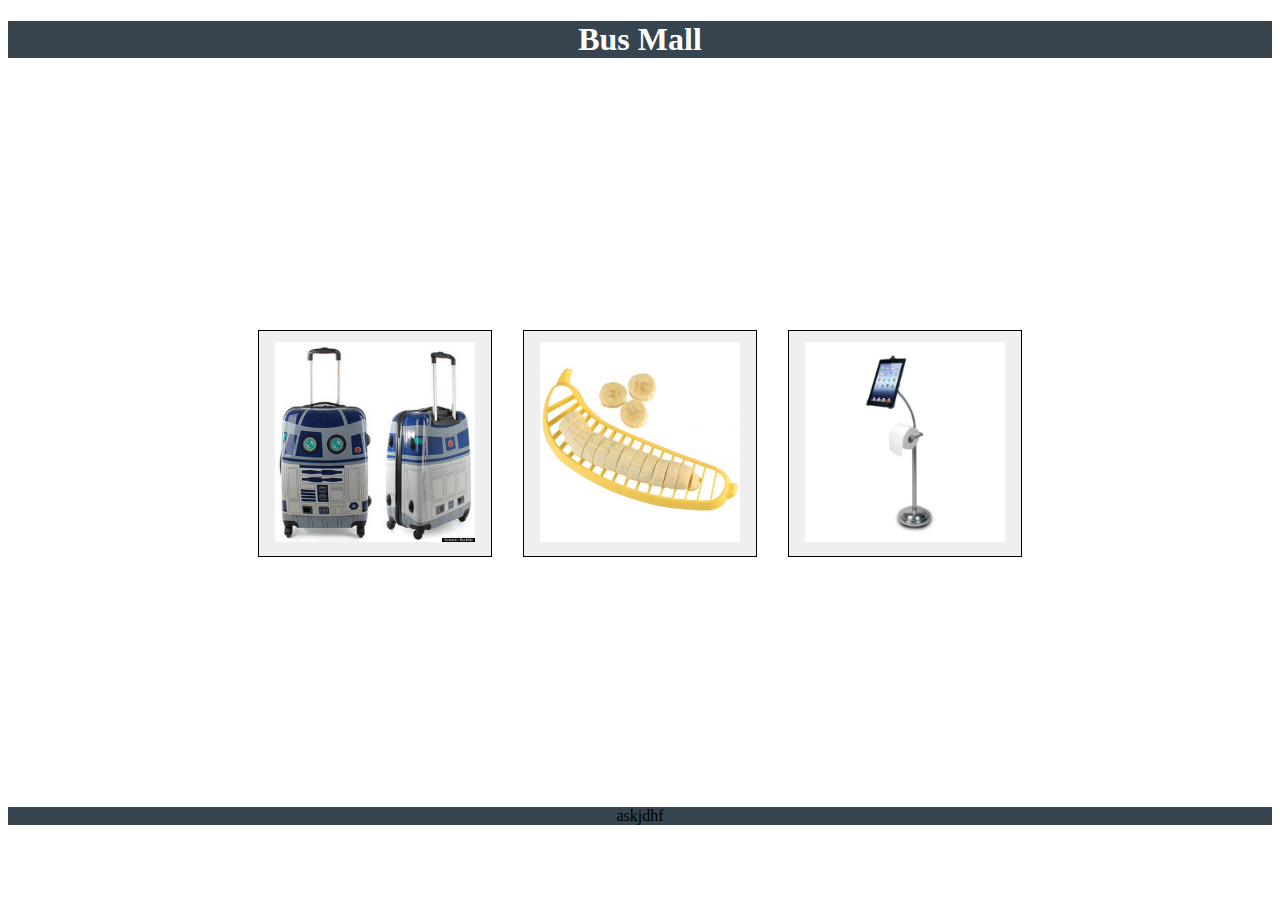
==== index.html @ 265f1537 "html and css start" ====
<!DOCTYPE html>
<html lang="en">
<head>
    <meta charset="UTF-8">
    <meta name="viewport" content="width=device-width, initial-scale=1.0">
    <meta http-equiv="X-UA-Compatible" content="ie=edge">
    <title>Bus Mall</title>
    <link rel="stylesheet" href="main.css">
</head>
<header>
    <h1>Bus Mall</h1>
</header>
<body>
    <div id="button-container">
        <button><img id="item-image" src="assets/bag.jpg" alt="bag"></button>
        <button><img id="item-image" src="assets/banana.jpg" alt="banana"></button>
        <button><img id="item-image" src="assets/bathroom.jpg" alt="bathroom"></button>
    </div>
</body>
<footer>askjdhf</footer>
</html>
---- main.css ----
h1 {
    display: flex;
    justify-content: center;
    background-color: rgb(54, 69, 79);
    color: white;
}

#button-container {
    display: flex;
    justify-content: space-between;
    flex-direction: row;
    padding: 250px;
}

button {
    border: 1px solid black;
}

button:hover{
    background-color: blue;
}

#item-image {
    width: 200px;
    height: 200px;
    justify-content: center;
    margin: 10px;
}

footer {
    display: flex;
    background-color: rgb(54, 69, 79);
    justify-content: space-evenly;
}
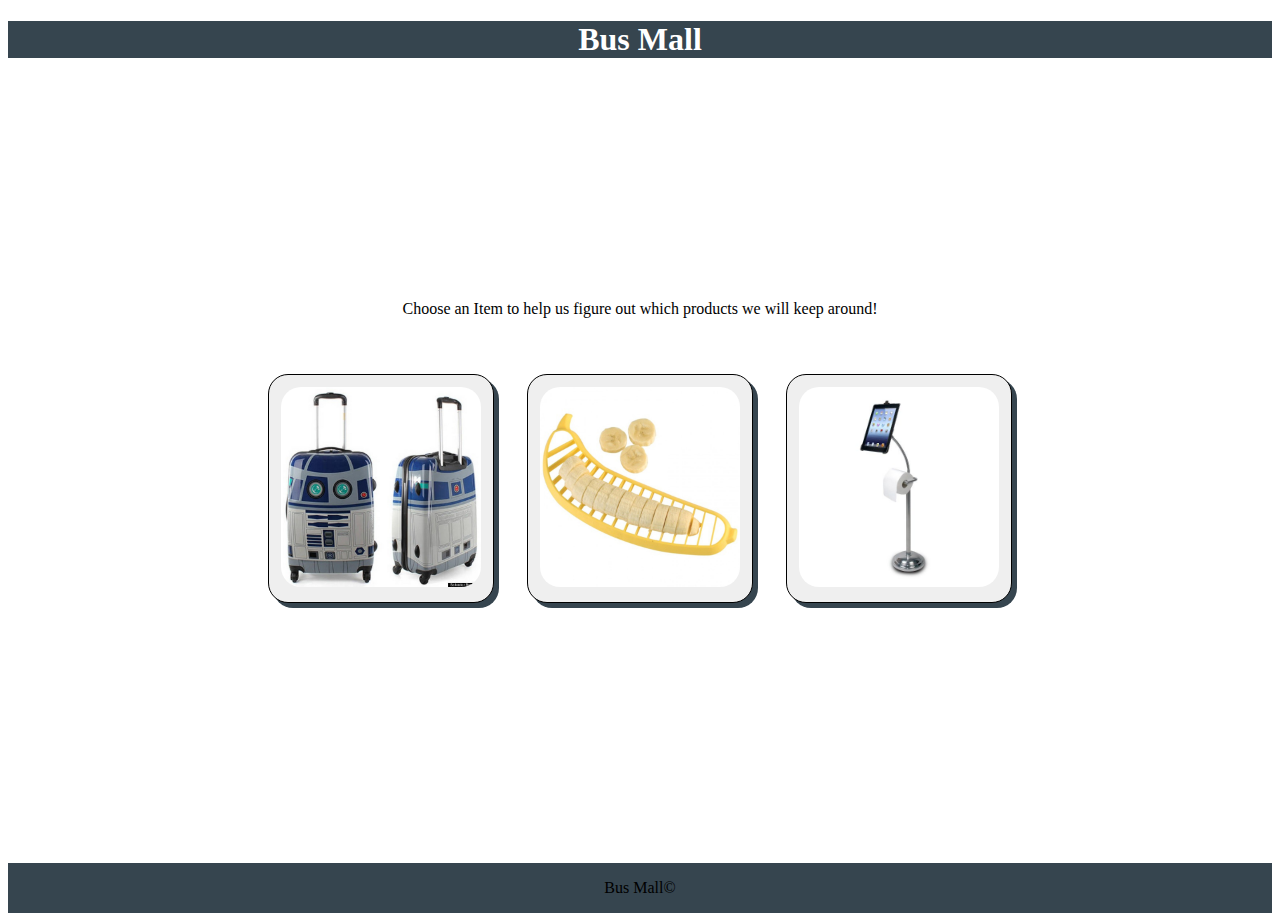
==== commit ef629709: "html and css in place" ====
--- a/index.html
+++ b/index.html
@@ -11,11 +11,12 @@
     <h1>Bus Mall</h1>
 </header>
 <body>
+    <p id="explain">Choose an Item to help us figure out which products we will keep around!</p>
     <div id="button-container">
         <button><img id="item-image" src="assets/bag.jpg" alt="bag"></button>
         <button><img id="item-image" src="assets/banana.jpg" alt="banana"></button>
         <button><img id="item-image" src="assets/bathroom.jpg" alt="bathroom"></button>
     </div>
 </body>
-<footer>askjdhf</footer>
+<footer><p>Bus Mall&copy;</p></footer>
 </html>--- a/main.css
+++ b/main.css
@@ -3,6 +3,12 @@
     justify-content: center;
     background-color: rgb(54, 69, 79);
     color: white;
+}
+
+#explain {
+    display: grid;
+    justify-content: center;
+    transform: translate(0px, 220px);
 }
 
 #button-container {
@@ -13,18 +19,31 @@
 }
 
 button {
-    border: 1px solid black;
+    box-shadow: rgb(54, 69, 79) 5px 5px;
+    border-width: 1px;
+    border-style: solid;
+    border-color: black;
+    border-image: initial;
+    padding: 10px;
+    margin: 10px;
+    border-radius: 20px;
 }
 
 button:hover{
-    background-color: blue;
+    background-color: lightblue;
 }
+
+button:focus {
+    background: blue;
+    outline: none;
+}
+
 
 #item-image {
     width: 200px;
     height: 200px;
-    justify-content: center;
-    margin: 10px;
+    margin: 2px;
+    border-radius: 20px;
 }
 
 footer {
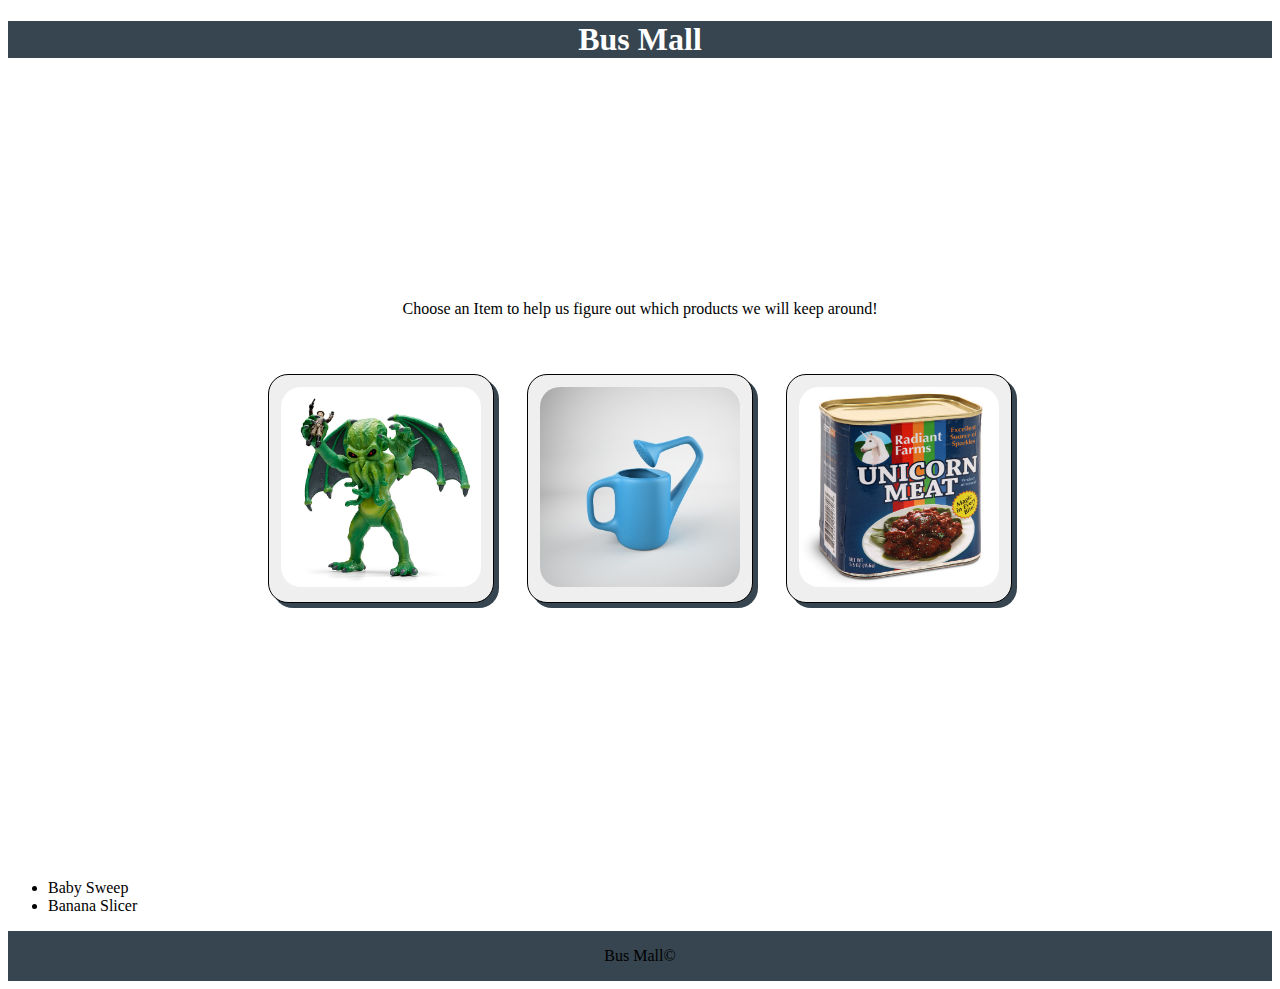
==== commit 780dcb10: "fixed javascript to show different button each time, but no ending event." ====
--- a/index.html
+++ b/index.html
@@ -11,12 +11,24 @@
     <h1>Bus Mall</h1>
 </header>
 <body>
+    <section id="product-section">
     <p id="explain">Choose an Item to help us figure out which products we will keep around!</p>
     <div id="button-container">
-        <button><img id="item-image" src="assets/bag.jpg" alt="bag"></button>
-        <button><img id="item-image" src="assets/banana.jpg" alt="banana"></button>
-        <button><img id="item-image" src="assets/bathroom.jpg" alt="bathroom"></button>
+        <button id="button1"><img class="item-image" src="" alt="product-choice"></button>
+        <button id="button2"><img class="item-image" src="" alt="product-choice"></button>
+        <button id="button3"><img class="item-image" src="" alt="product-choice"></button>
     </div>
+</section>
+<p>
+    <span id="turn"></span>
+</p>
+<div class="results">
+<ul id="chosen-list">
+    <li>Baby Sweep</li>
+    <li> Banana Slicer</li>
+</ul>
+</div>
+<script src="src/app.js" type="module"></script>
 </body>
 <footer><p>Bus Mall&copy;</p></footer>
 </html>--- a/main.css
+++ b/main.css
@@ -39,7 +39,7 @@
 }
 
 
-#item-image {
+.item-image {
     width: 200px;
     height: 200px;
     margin: 2px;
@@ -50,4 +50,8 @@
     display: flex;
     background-color: rgb(54, 69, 79);
     justify-content: space-evenly;
+}
+
+.hidden {
+    display: none;
 }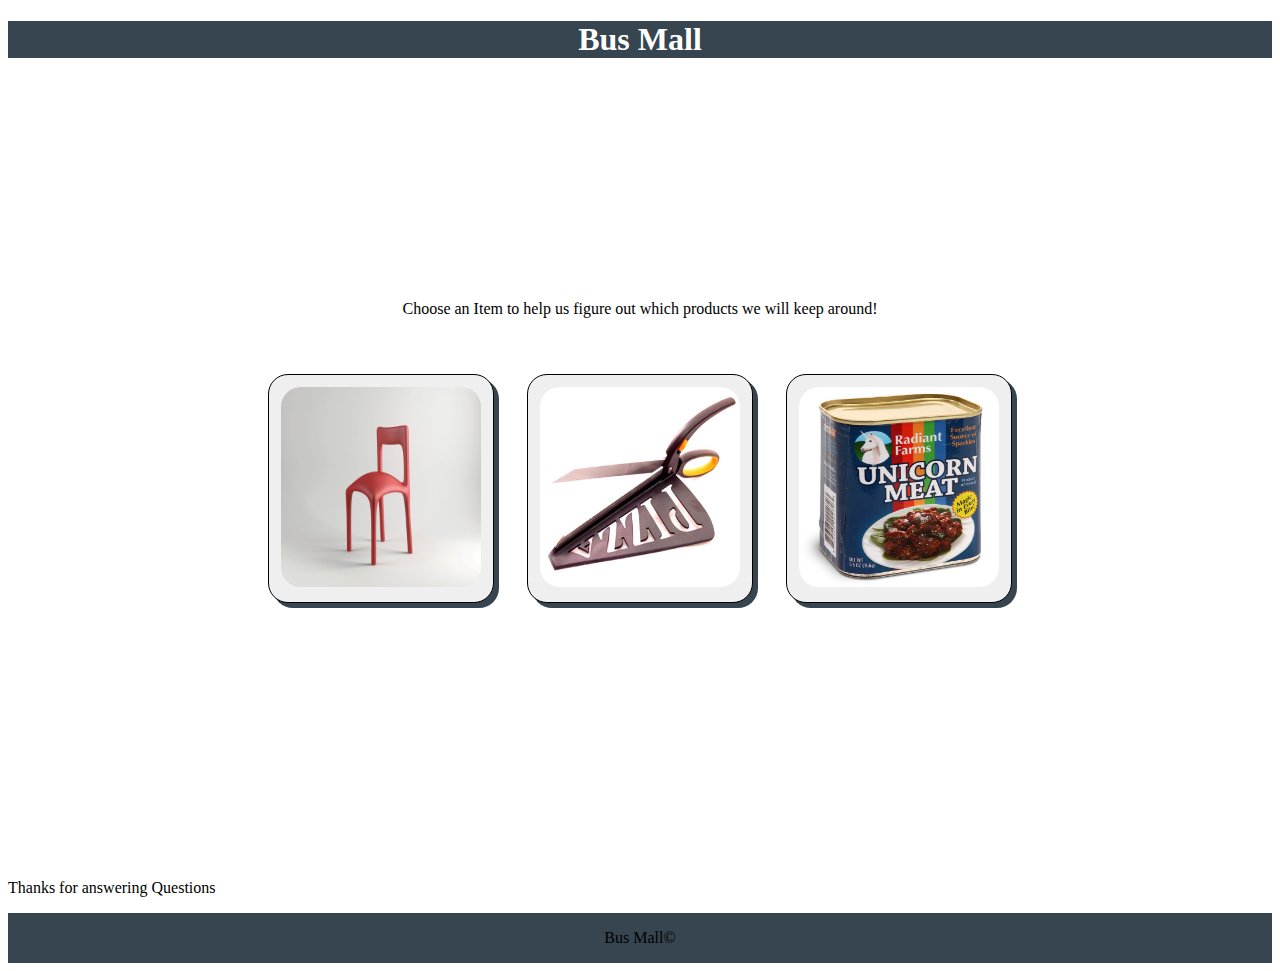
==== commit 1a9f80e1: "figuring out finul results page" ====
--- a/index.html
+++ b/index.html
@@ -23,11 +23,11 @@
     <span id="turn"></span>
 </p>
 <div class="results">
-<ul id="chosen-list">
-    <li>Baby Sweep</li>
-    <li> Banana Slicer</li>
-</ul>
+    <p>Thanks for answering <span id="turn-count"></span> Questions</p>
 </div>
+    
+    <ul id="chosen-list">
+    </ul>
 <script src="src/app.js" type="module"></script>
 </body>
 <footer><p>Bus Mall&copy;</p></footer>
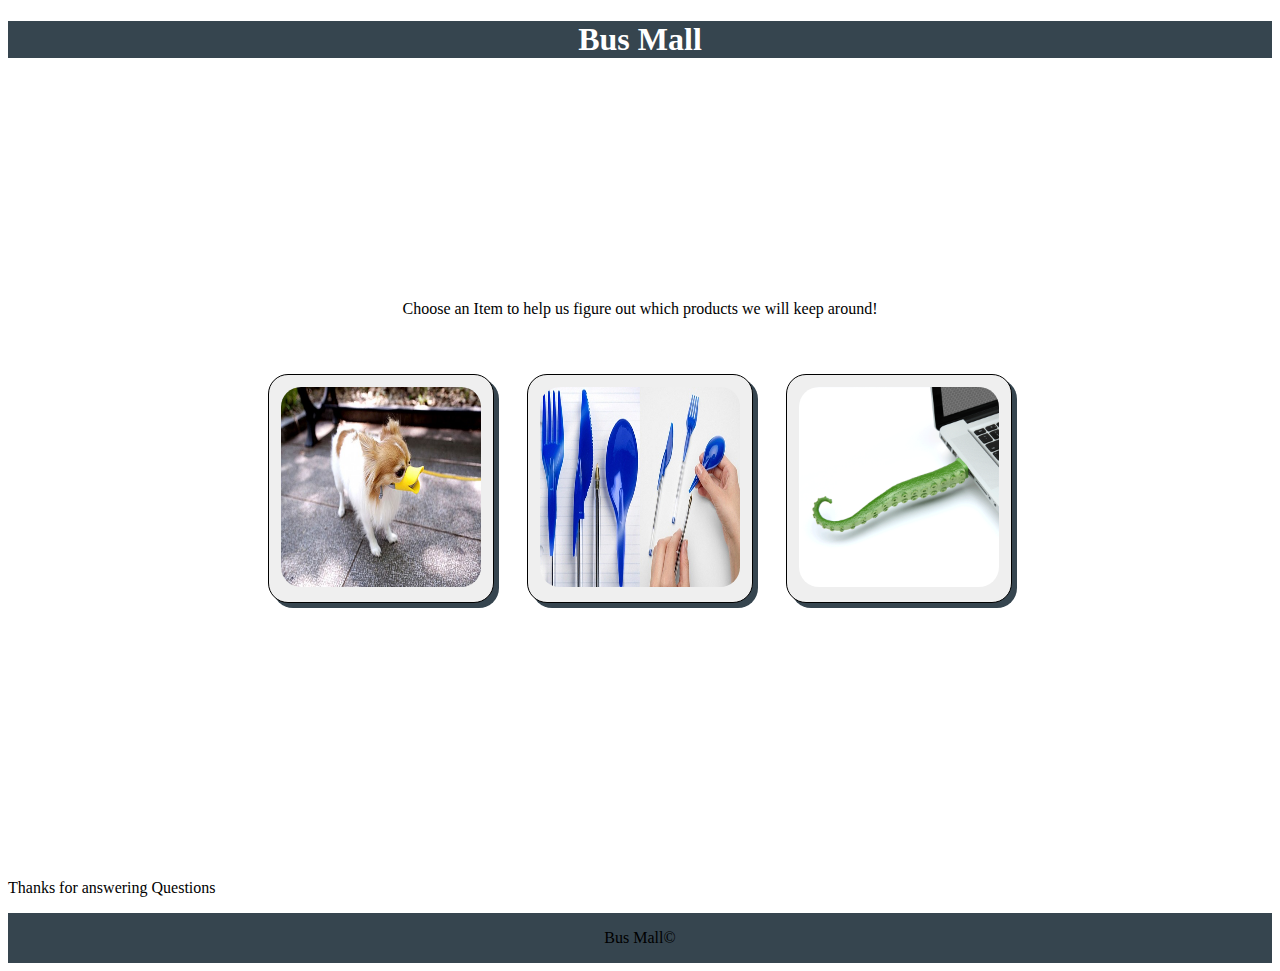
==== commit 94dac40b: "figuring out chart" ====
--- a/index.html
+++ b/index.html
@@ -29,6 +29,8 @@
     <ul id="chosen-list">
     </ul>
 <script src="src/app.js" type="module"></script>
+<script type=“text/javascript” src=“https://cdnjs.cloudflare.com/ajax/libs/Chart.js/2.4.0/Chart.js“></script>
+
 </body>
 <footer><p>Bus Mall&copy;</p></footer>
 </html>--- a/main.css
+++ b/main.css
@@ -46,12 +46,12 @@
     border-radius: 20px;
 }
 
+.hidden {
+    display: none;
+}
+
 footer {
     display: flex;
     background-color: rgb(54, 69, 79);
     justify-content: space-evenly;
 }
-
-.hidden {
-    display: none;
-}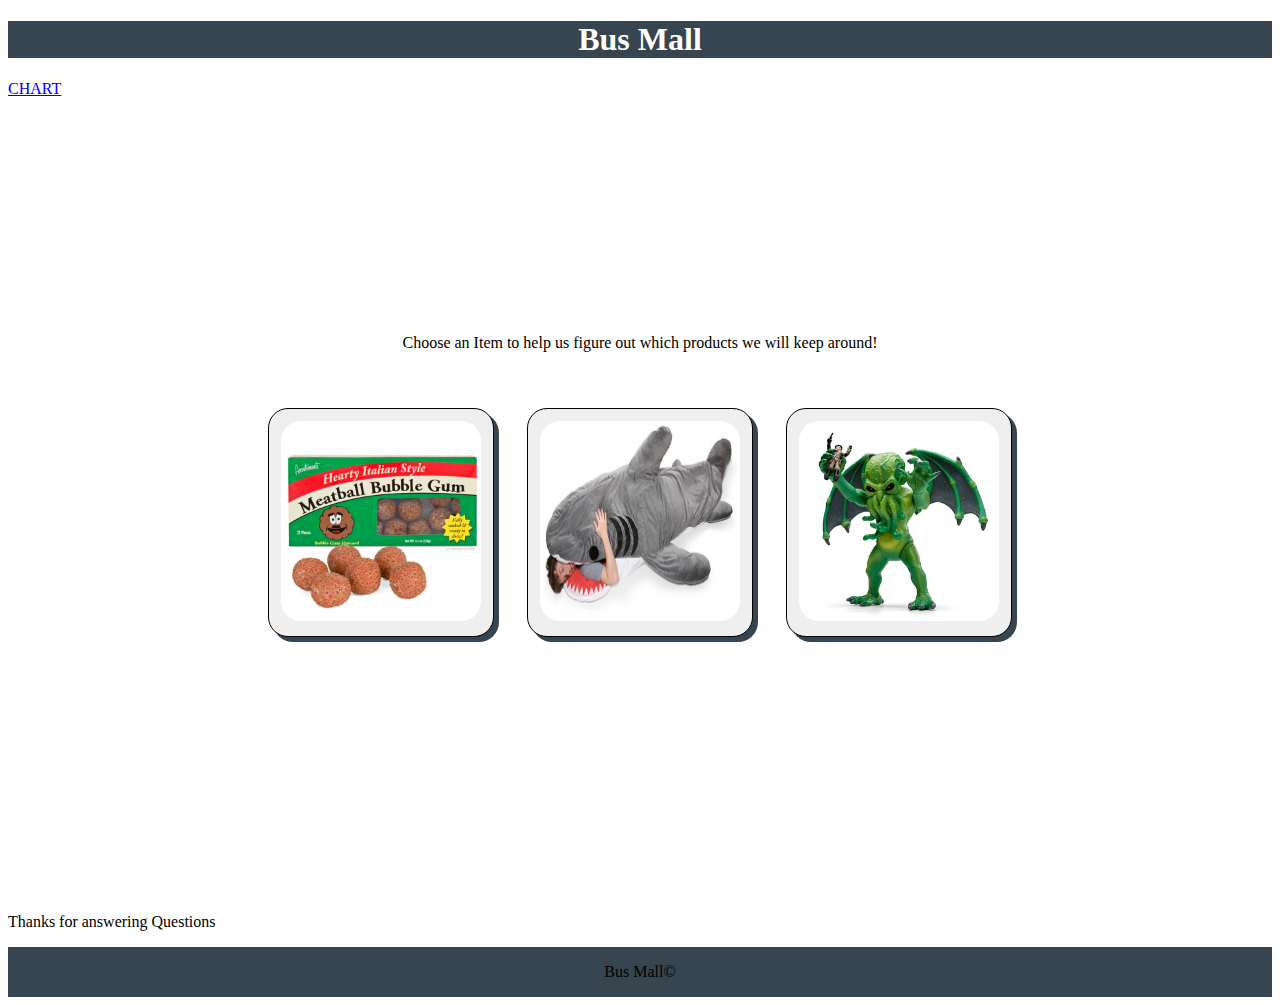
==== commit ef14ede4: "got the charts to work, need info display" ====
--- a/index.html
+++ b/index.html
@@ -1,5 +1,6 @@
 <!DOCTYPE html>
 <html lang="en">
+
 <head>
     <meta charset="UTF-8">
     <meta name="viewport" content="width=device-width, initial-scale=1.0">
@@ -9,28 +10,34 @@
 </head>
 <header>
     <h1>Bus Mall</h1>
+    <a href="chart.html">CHART</a>
 </header>
+
 <body>
     <section id="product-section">
-    <p id="explain">Choose an Item to help us figure out which products we will keep around!</p>
-    <div id="button-container">
-        <button id="button1"><img class="item-image" src="" alt="product-choice"></button>
-        <button id="button2"><img class="item-image" src="" alt="product-choice"></button>
-        <button id="button3"><img class="item-image" src="" alt="product-choice"></button>
+        <p id="explain">Choose an Item to help us figure out which products we will keep around!</p>
+        <div id="button-container">
+            <button id="button1"><img class="item-image" src="" alt="product-choice"></button>
+            <button id="button2"><img class="item-image" src="" alt="product-choice"></button>
+            <button id="button3"><img class="item-image" src="" alt="product-choice"></button>
+        </div>
+    </section>
+    <p>
+        <span id="turn"></span>
+    </p>
+    <div class="results">
+        <p>Thanks for answering <span id="turn-count"></span> Questions</p>
     </div>
-</section>
-<p>
-    <span id="turn"></span>
-</p>
-<div class="results">
-    <p>Thanks for answering <span id="turn-count"></span> Questions</p>
-</div>
-    
+
     <ul id="chosen-list">
     </ul>
-<script src="src/app.js" type="module"></script>
-<script type=“text/javascript” src=“https://cdnjs.cloudflare.com/ajax/libs/Chart.js/2.4.0/Chart.js“></script>
+    <script type=“text/javascript” src=“https://cdnjs.cloudflare.com/ajax/libs/Chart.js/2.4.0/Chart.js“> </script>
+        
+    <script type="module" src="src/app.js"></script>
 
 </body>
-<footer><p>Bus Mall&copy;</p></footer>
+<footer>
+    <p>Bus Mall&copy;</p>
+</footer>
+
 </html>